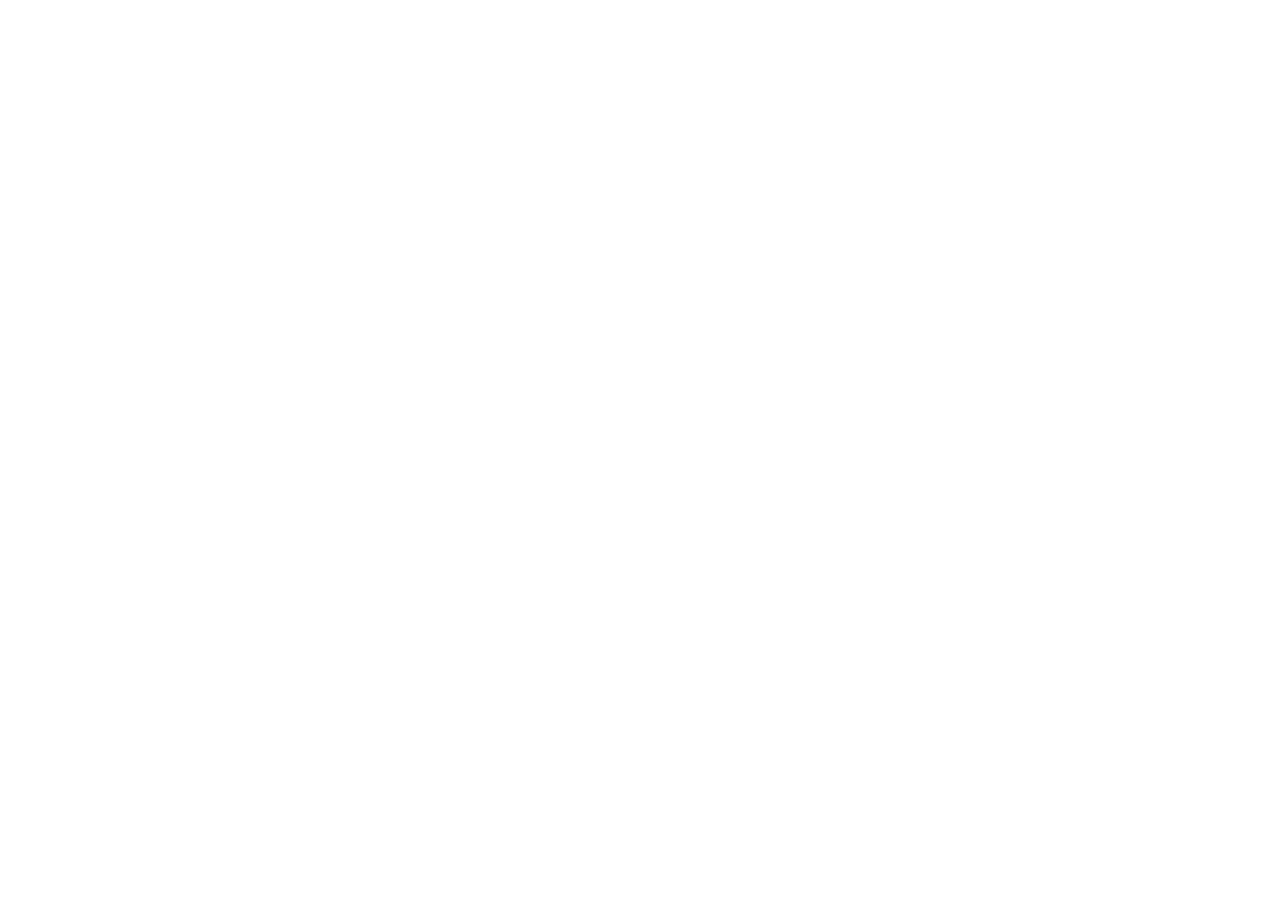
==== web-app/browser/index.html @ 2ea795b8 "Initial commit" ====
<!-- In HTML Comments are written like this -->
<!-- They can all be removed for your apps -->
<!doctype html> <!-- This first line tells browsers to expect modern standard html 5 -->
<html lang="en-gb"> <!-- This is indicates the page is written in British English, useful for accessibility -->
<meta charset="utf-8"> <!-- This indicates how the file is encoded. utf-8 is standard -->
<title>Your Web-app Title</title> <!-- All pages need a title, this will be displayed in the browser's title bar -->
<link rel="stylesheet" href="default.css"> <!-- Import style sheet – default.css -->
<link rel="icon" href="./assets/favicon.png"> <!-- Import 'Favorites Icon' – favicon.png -->
<script type="module" src="main.js"></script> <!-- Load the main script. Must be type="module". Have only one of these -->
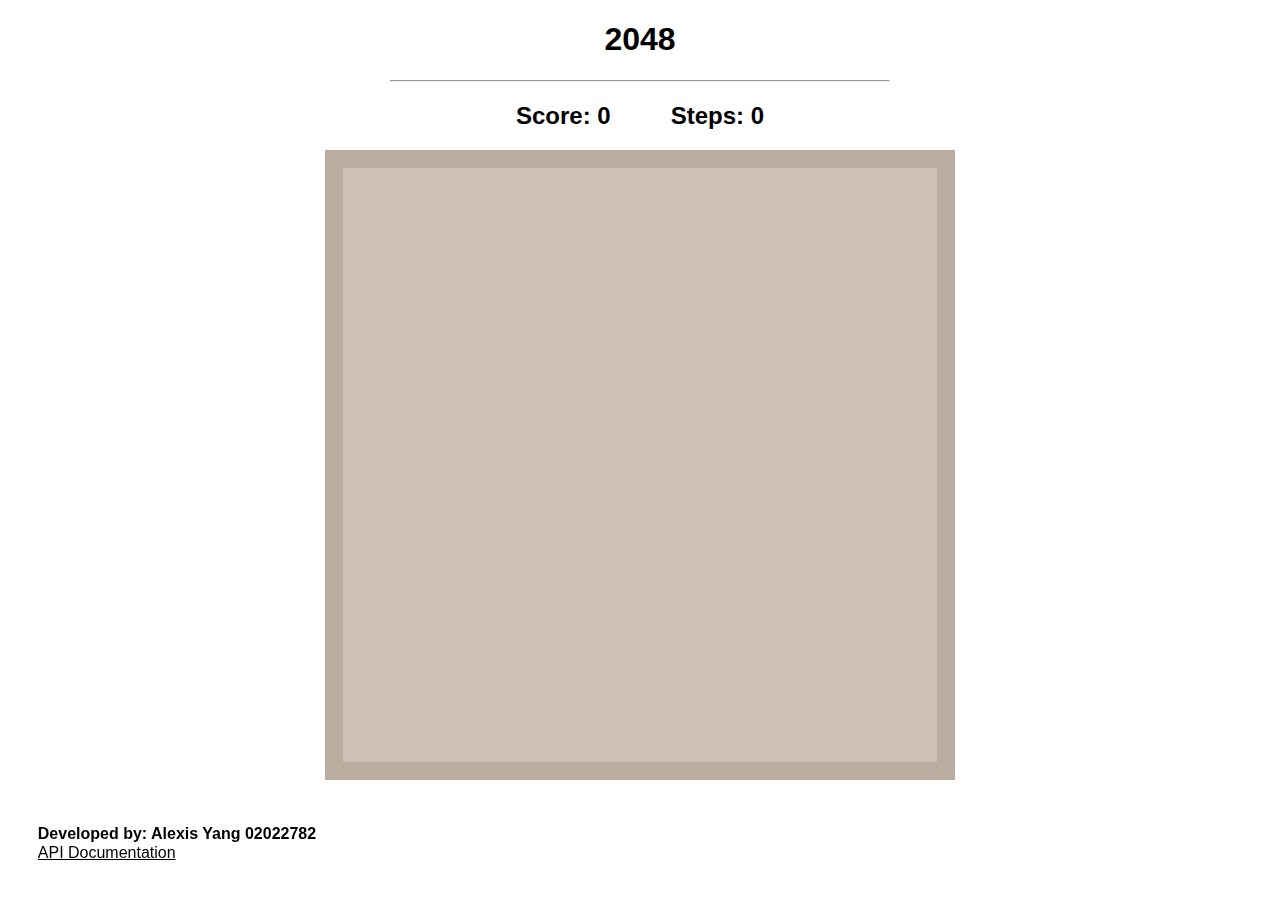
==== commit d3a9b833: "For peer check" ====
--- a/web-app/browser/index.html
+++ b/web-app/browser/index.html
@@ -1,9 +1,38 @@
-<!-- In HTML Comments are written like this -->
-<!-- They can all be removed for your apps -->
-<!doctype html> <!-- This first line tells browsers to expect modern standard html 5 -->
-<html lang="en-gb"> <!-- This is indicates the page is written in British English, useful for accessibility -->
-<meta charset="utf-8"> <!-- This indicates how the file is encoded. utf-8 is standard -->
-<title>Your Web-app Title</title> <!-- All pages need a title, this will be displayed in the browser's title bar -->
-<link rel="stylesheet" href="default.css"> <!-- Import style sheet – default.css -->
-<link rel="icon" href="./assets/favicon.png"> <!-- Import 'Favorites Icon' – favicon.png -->
-<script type="module" src="main.js"></script> <!-- Load the main script. Must be type="module". Have only one of these -->
+
+<!doctype html> 
+<html>
+    <head>
+        <html lang="en-gb"> 
+        <meta charset="utf-8"> 
+        <meta name="viewport" content="width=device-width, initial-scale=1.0"> 
+        <title>2048</title> 
+        <link rel="stylesheet" href="default.css"> 
+        <script type="module" src="main.js"></script>
+     </head>
+
+
+
+
+    <header>
+        <h1>2048</h1>
+        <hr>
+        <h2>Score: <span id="score">0</span> &nbsp;&nbsp;&nbsp;&nbsp;&nbsp;&nbsp;&nbsp; Steps: <span id="steps">0</span></h2>
+    </header>
+
+    <body>
+        <div id="board">
+        </div>
+    </body>
+
+    <!-- <dialog id="result_dialog" tabindex="0" aria-label="Game over message">
+        <h1>Game Over</h1>
+        <div id="result_win">Hooray! You have got <span id="Num-2048">0</span> 2048 or beyond! </div>
+        <div id="result_loss">Unlucky! Come next time.</div>
+    </dialog> -->
+
+    <footer>
+        <a href="http://localhost:8080/docs/Game2048.html" target="_blank">API Documentation</a>
+        <b>Developed by: Alexis Yang 02022782</b>
+    </footer>
+
+</html>
--- a/web-app/browser/default.css
+++ b/web-app/browser/default.css
@@ -0,0 +1,177 @@
+:root{
+    --board-width: 70vmin;
+    --board-height: 70vmin;
+    --tile-width: 25%;
+    --tile-height: 25%;
+    --board-border: calc(0.03*var(--board-width));
+    --tile-border: calc(0.03*var(--tile-width))
+}
+
+*
+{
+    box-sizing: border-box;
+}
+
+body
+{
+    font-family: Arial, Helvetica, sans-serif;
+}
+
+
+header
+{
+    text-align: center;
+}
+
+hr 
+{
+    width: 500px;
+}
+
+
+#board 
+{
+    width: var(--board-width);
+    height: var(--board-height);
+
+    background-color: #cdc1b5;
+    border: var(--board-border) solid #bbada0;
+
+    margin: 0 auto;
+    display: flex;
+    flex-wrap: wrap;
+    position: relative;
+}
+
+.tile 
+{
+    width: var(--tile-width);
+    height: var(--tile-height);
+    border: var(--tile-border) solid #bbada0;
+
+    font-size: calc(0.4*var(--tile-width));
+    font-weight: bold;
+    display: flex;
+    justify-content: center;
+    align-items: center;
+}
+
+#result_dialog
+{
+    background: none;
+    border: none;
+    color: black;
+    height: 100%;
+    width: 100%;
+    position: relative;
+    text-align: center;
+}
+
+
+#result_dialog h2
+{
+    font-family: Arial, Helvetica, sans-serif;
+    font-size: 100pt;
+    margin: 0;
+    margin-top: 300pt;
+}
+
+#result_win
+{
+    font-size: 24pt;
+    font-weight: bold;
+    line-height: 2;
+}
+
+#result_loss
+{
+    font-size: 24pt;
+    font-weight: bold;
+    line-height: 2;
+}
+
+
+footer a
+{
+    color: black;
+    position: fixed;
+    left: 1cm;
+    bottom: 1cm;
+}
+
+footer b
+{
+    color: black;
+    position: fixed;
+    left: 1cm;
+    bottom: 1.5cm;
+}
+
+
+
+/* colored tiles */
+
+.x2 {
+    background-color: #eee4da;
+    color: #727371;
+}
+
+.x4 {
+    background-color: #ece0ca;
+    color: #727371;
+}
+
+.x8 {
+    background-color: #f4b17a;
+    color: white;
+}
+
+.x16{
+    background-color: #f59575;
+    color: white;
+}
+
+.x32{
+    background-color: #f57c5f;
+    color: white;
+}
+
+.x64{
+    background-color: #f65d3b;
+    color: white;
+}
+
+.x128{
+    background-color: #edce71;
+    color: white;
+}
+
+.x256{
+    background-color: #edcc63;
+    color: white;
+}
+
+.x512{
+    background-color: #edc651;
+    color: white;
+}
+
+.x1024{
+    background-color: #eec744;
+    color: white;
+}
+
+.x2048{
+    background-color: #ecc230;
+    color: white;
+}
+
+.x4096 {
+    background-color: #fe3d3d;
+    color: white;
+}
+
+.x8192 {
+    background-color: #ff2020;
+    color: white;
+}
